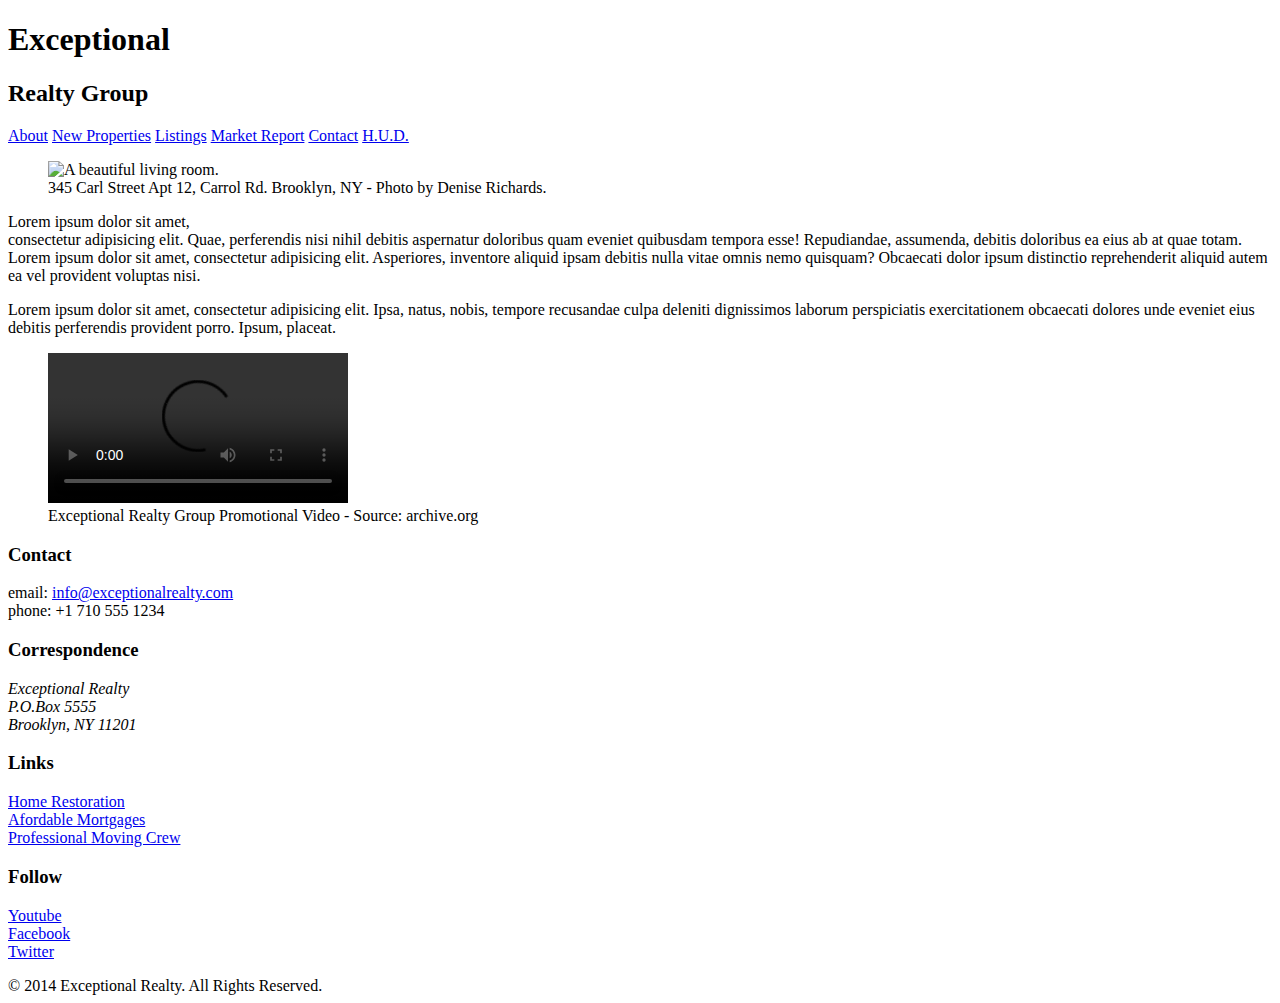
==== index.html @ 5bf2ca54 "automatically backed up by learn" ====
<!DOCTYPE html>
<html lang="en">
  <head>
    <meta charset="UTF-8">
    <title>Exceptional Realty Group - Luxury Homes - About</title>
    <link rel="stylesheet" href=""
    <link rel="stylesheet" href="css/style.css">
  </head>
  <body>
    <header>
      <!-- logo -->
      <h1>Exceptional</h1>
      <h2>Realty Group</h2>

      <nav>
        <a href="index.html">About</a> <a href="new-properties.html">New Properties</a> <a href="real-estate-listings.html">Listings</a> <a href="market-report.html">Market Report</a> <a href="contact.html">Contact</a> <a href="http://hud.gov" target="_blank">H.U.D.</a>
      </nav>
    </header>

    <section id="featured-property">
      <figure>
        <img src="images/intro-pic.jpg" alt="A beautiful living room." title="Welcome to Exceptional Realty Group">
        <figcaption>345 Carl Street Apt 12, Carrol Rd. Brooklyn, NY - Photo by Denise Richards.</figcaption>
      </figure>

      <p>Lorem ipsum dolor sit amet,<br> consectetur adipisicing elit. Quae, perferendis nisi nihil debitis aspernatur doloribus quam eveniet quibusdam tempora esse! Repudiandae, assumenda, debitis doloribus ea eius ab at quae totam. Lorem ipsum dolor sit amet, consectetur adipisicing elit. Asperiores, inventore aliquid ipsam debitis nulla vitae omnis nemo quisquam? Obcaecati dolor ipsum distinctio reprehenderit aliquid autem ea vel provident voluptas nisi.</p>
      <p>Lorem ipsum dolor sit amet, consectetur adipisicing elit. Ipsa, natus, nobis, tempore recusandae culpa deleniti dignissimos laborum perspiciatis exercitationem obcaecati dolores unde eveniet eius debitis perferendis provident porro. Ipsum, placeat.</p>
    </section>

    <section id="promotional">
      <figure>
        <video controls>
          <source src="videos/real-estate.mp4" type="video/mp4"> 
          <source src="videos/real-estate.ogv" type="video/ogg">
          Your browser does not support HTML5 video. <a href="http://browsehappy.com" target="_blank">Please upgrade your browser</a>.
        </video>
        <figcaption>Exceptional Realty Group Promotional Video - Source: archive.org</figcaption>
      </figure>
    </section>

    <section id="details">
      <div>
        <h3>Contact</h3>
        <p>
          email: <a href="mailto:info@exceptionalrealty.com">info@exceptionalrealty.com</a><br>
          phone: +1 710 555 1234
        </p>
        <h3>Correspondence</h3>
        <address>
          Exceptional Realty<br>
          P.O.Box 5555<br>
          Brooklyn, NY 11201
        </address>
      </div>

      <div>
        <h3>Links</h3>
        <p>
          <a href="#" target="_blank">Home Restoration</a><br>
          <a href="#" target="_blank">Afordable Mortgages</a><br>
          <a href="#" target="_blank">Professional Moving Crew</a>
        </p>
      </div>

      <div>
        <h3>Follow</h3>
        <p>
          <a href="#" target="_blank">Youtube</a><br>
          <a href="#" target="_blank">Facebook</a><br>
          <a href="#" target="_blank">Twitter</a>
        </p>
      </div>
    </section>

    <footer>
      &copy; 2014 Exceptional Realty. All Rights Reserved.
    </footer>

  </body>
</html>
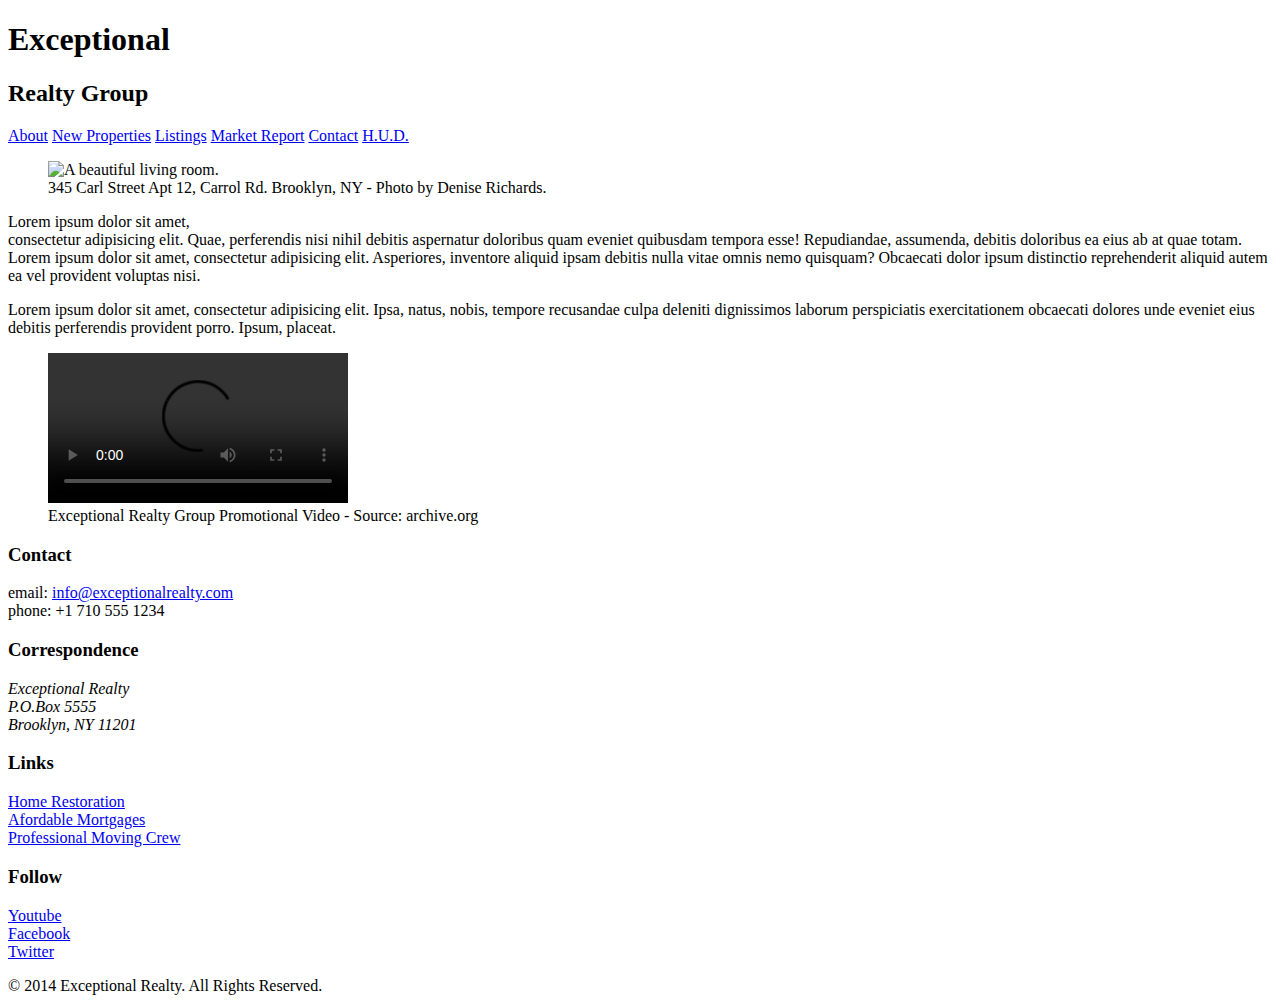
==== commit 93ad7e90: "automatically backed up by learn" ====
--- a/index.html
+++ b/index.html
@@ -3,8 +3,9 @@
   <head>
     <meta charset="UTF-8">
     <title>Exceptional Realty Group - Luxury Homes - About</title>
-    <link rel="stylesheet" href=""
+    <link rel="stylesheet" href="https://cdnjs.cloudflare.com/ajax/libs/normalize/8.0.0/normalize.min.css">
     <link rel="stylesheet" href="css/style.css">
+    <link rel="" href="">
   </head>
   <body>
     <header>
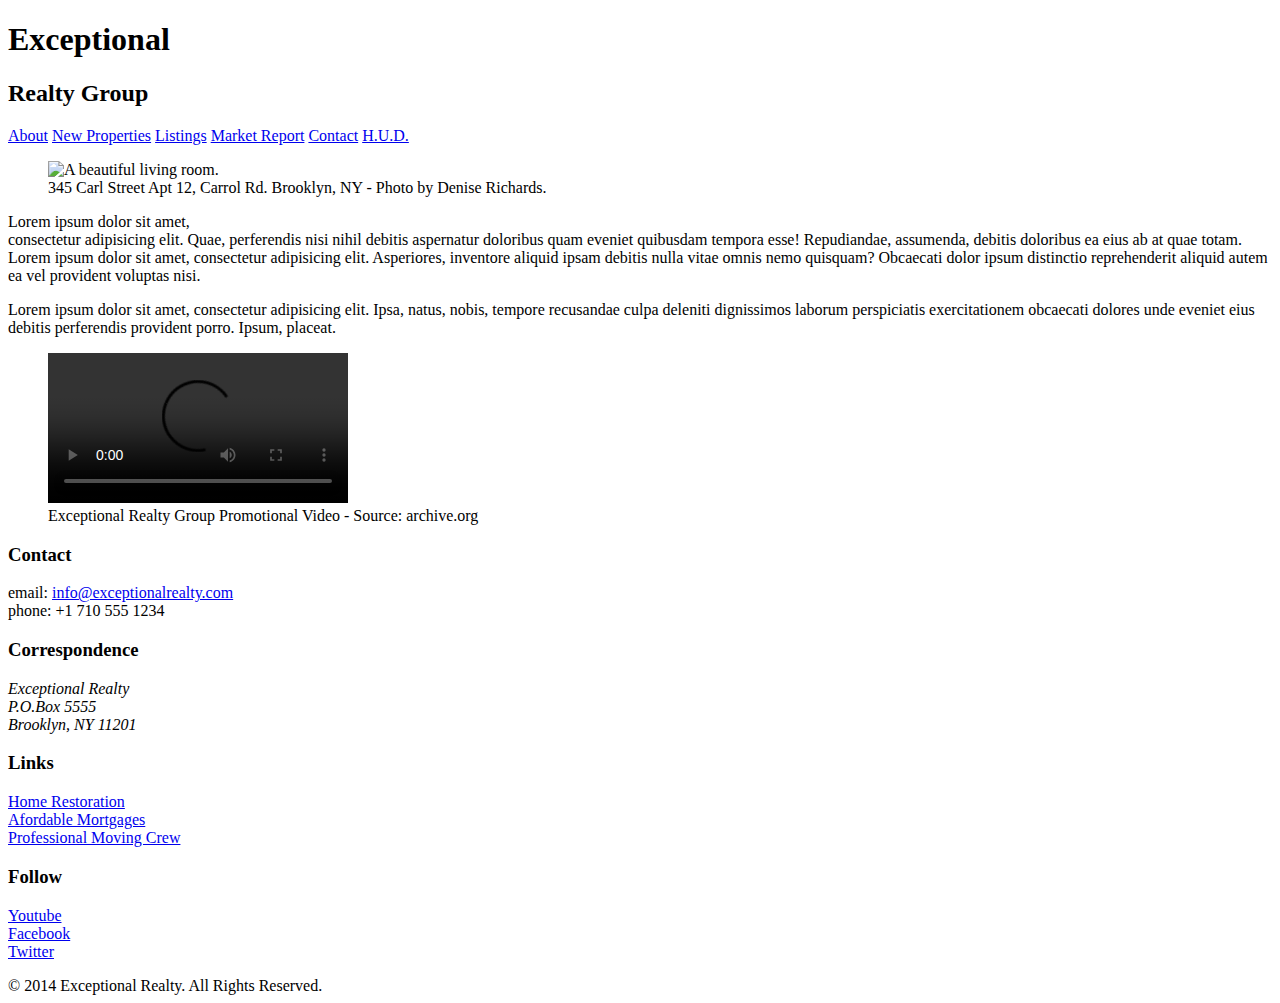
==== commit 03684190: "automatically backed up by learn" ====
--- a/index.html
+++ b/index.html
@@ -5,7 +5,7 @@
     <title>Exceptional Realty Group - Luxury Homes - About</title>
     <link rel="stylesheet" href="https://cdnjs.cloudflare.com/ajax/libs/normalize/8.0.0/normalize.min.css">
     <link rel="stylesheet" href="css/style.css">
-    <link rel="" href="">
+    <script src="https://cdnjs.cloudflare.com/ajax/libs/modernizr/2.8.3/modernizr.js"></script>
   </head>
   <body>
     <header>
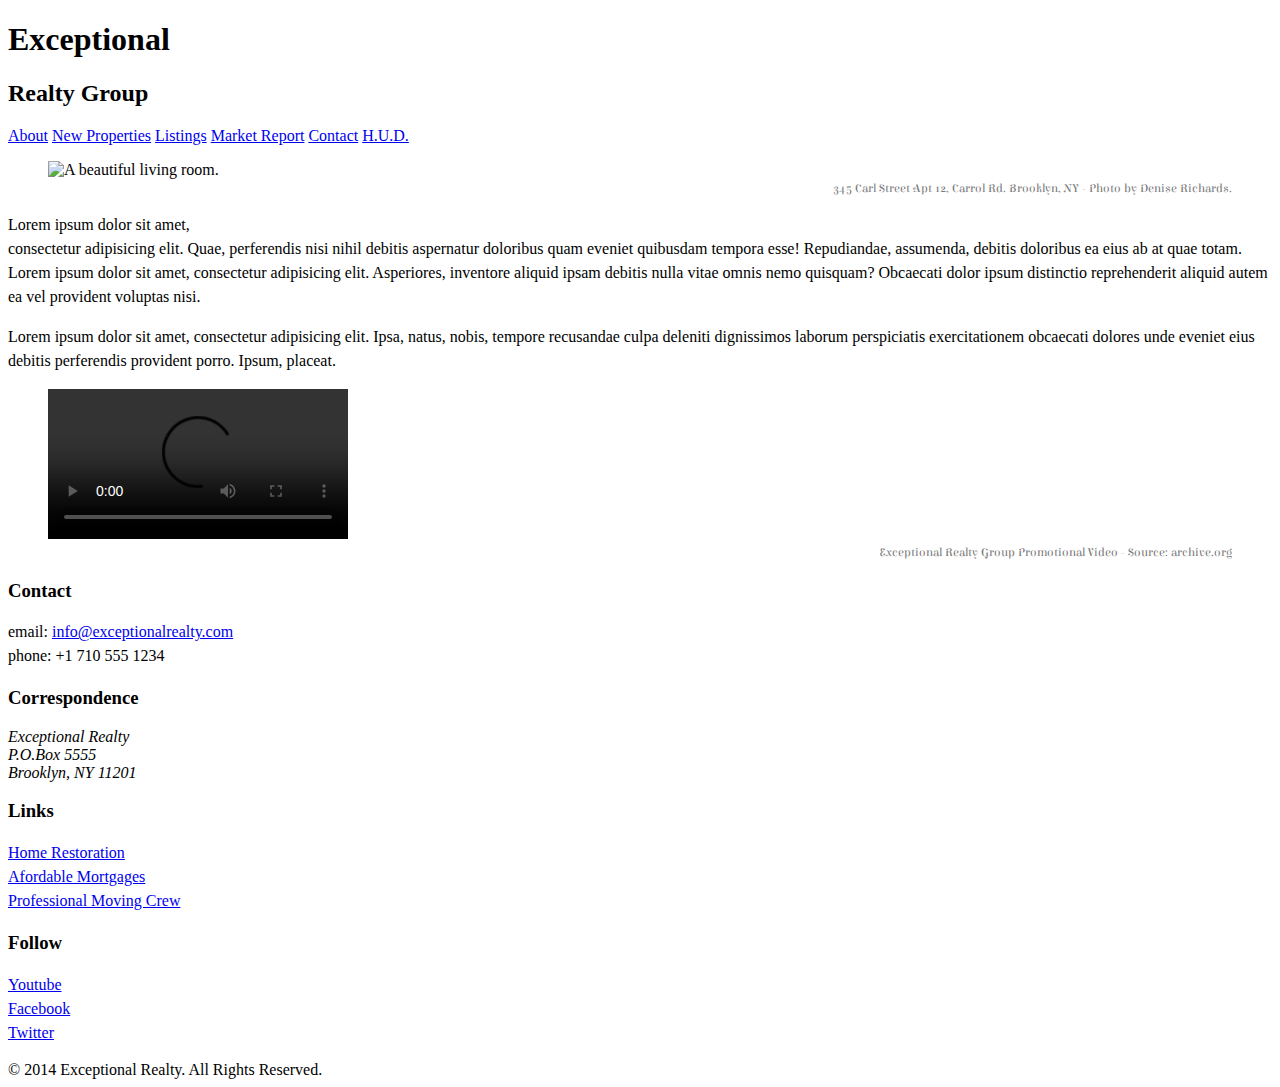
==== commit 0be6830b: "automatically backed up by learn" ====
--- a/index.html
+++ b/index.html
@@ -9,10 +9,10 @@
   </head>
   <body>
     <header>
-      <!-- logo -->
-      <h1>Exceptional</h1>
+      <div>
+      <h1 >Exceptional</h1>
       <h2>Realty Group</h2>
-
+      </div>
       <nav>
         <a href="index.html">About</a> <a href="new-properties.html">New Properties</a> <a href="real-estate-listings.html">Listings</a> <a href="market-report.html">Market Report</a> <a href="contact.html">Contact</a> <a href="http://hud.gov" target="_blank">H.U.D.</a>
       </nav>
--- a/css/style.css
+++ b/css/style.css
@@ -0,0 +1,41 @@
+@import url('https://fonts.googleapis.com/css?family=Elsie+Swash+Caps:400,900');
+@import url('https://fonts.googleapis.com/css?family=Clicker+Script');
+
+/* This is a comment */
+
+/* CSS Syntax
+
+selector {
+  property: value;
+  property: value;
+}
+
+*/
+
+/* Type selector */
+
+p { 
+  font-size: 1em; /* 16px, ?pt, 100%, 1em*/
+  line-height: 1.5em;
+}
+
+figcaption {
+  /*font-weight: normal;
+  font-size: 0.75em;
+  line-height: 1.5em;
+  font-family: Georgia, "Times New Roman", serif;*/
+  font: normal 0.75em/1.5em 'Elsie Swash Caps', cursive;
+  color: #777;
+  text-align: right;
+}
+
+/* Class selector */
+
+.milk-text {
+  font: bold 2.6em 'Elsie Swash Caps', cursive;
+  color: white;
+  text-shadow: 0 2px 3px #000;
+}
+
+/* ID selector */
+
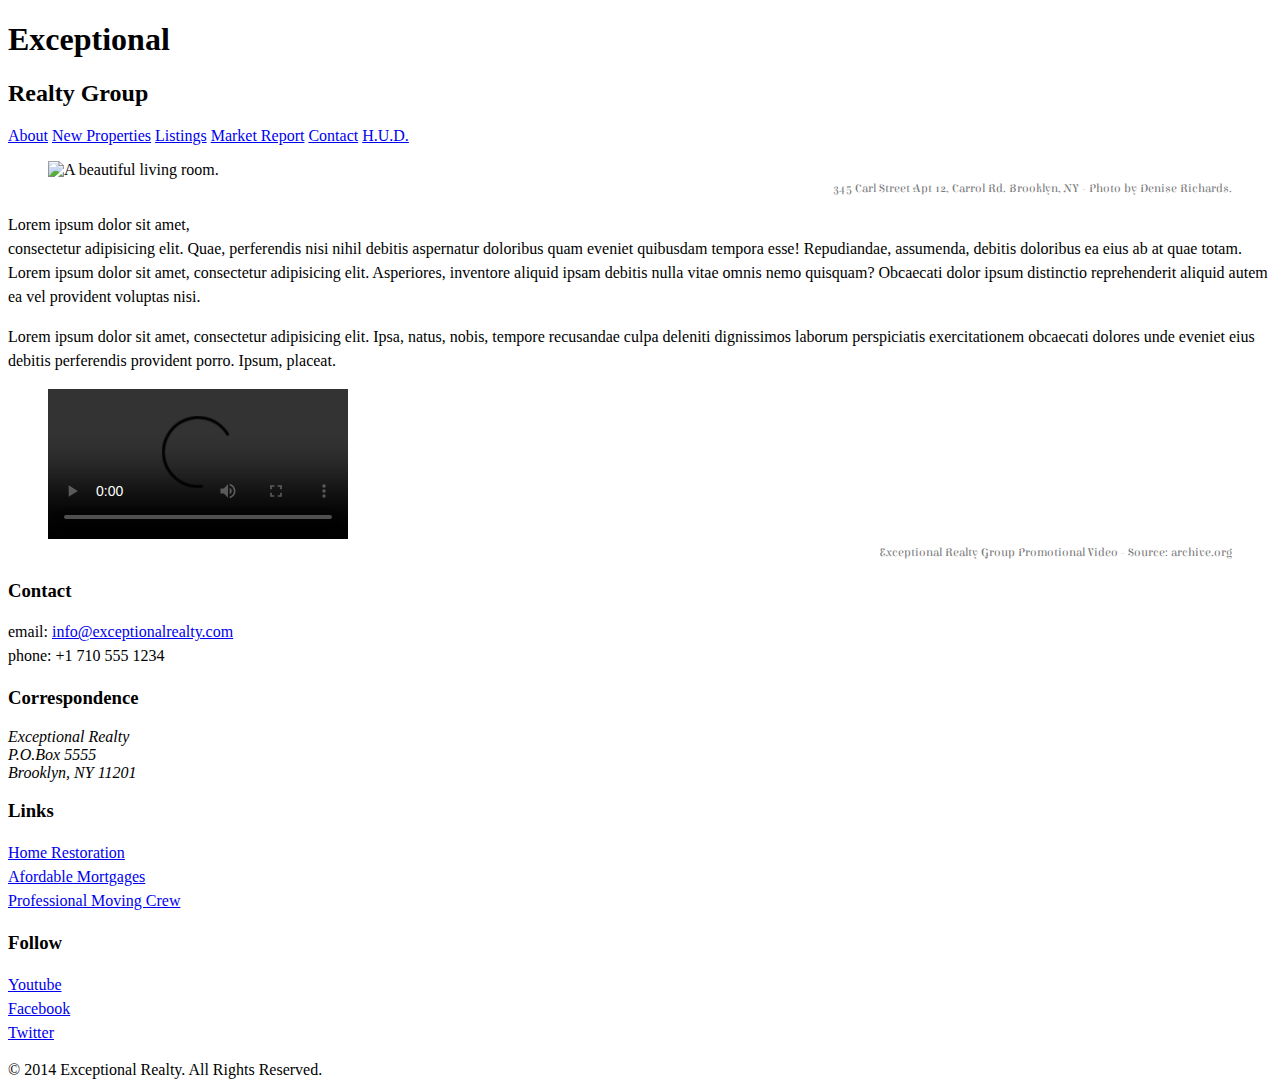
==== commit 03024419: "automatically backed up by learn" ====
--- a/index.html
+++ b/index.html
@@ -9,8 +9,8 @@
   </head>
   <body>
     <header>
-      <div>
-      <h1 >Exceptional</h1>
+      <div id="logo">
+      <h1>Exceptional</h1>
       <h2>Realty Group</h2>
       </div>
       <nav>
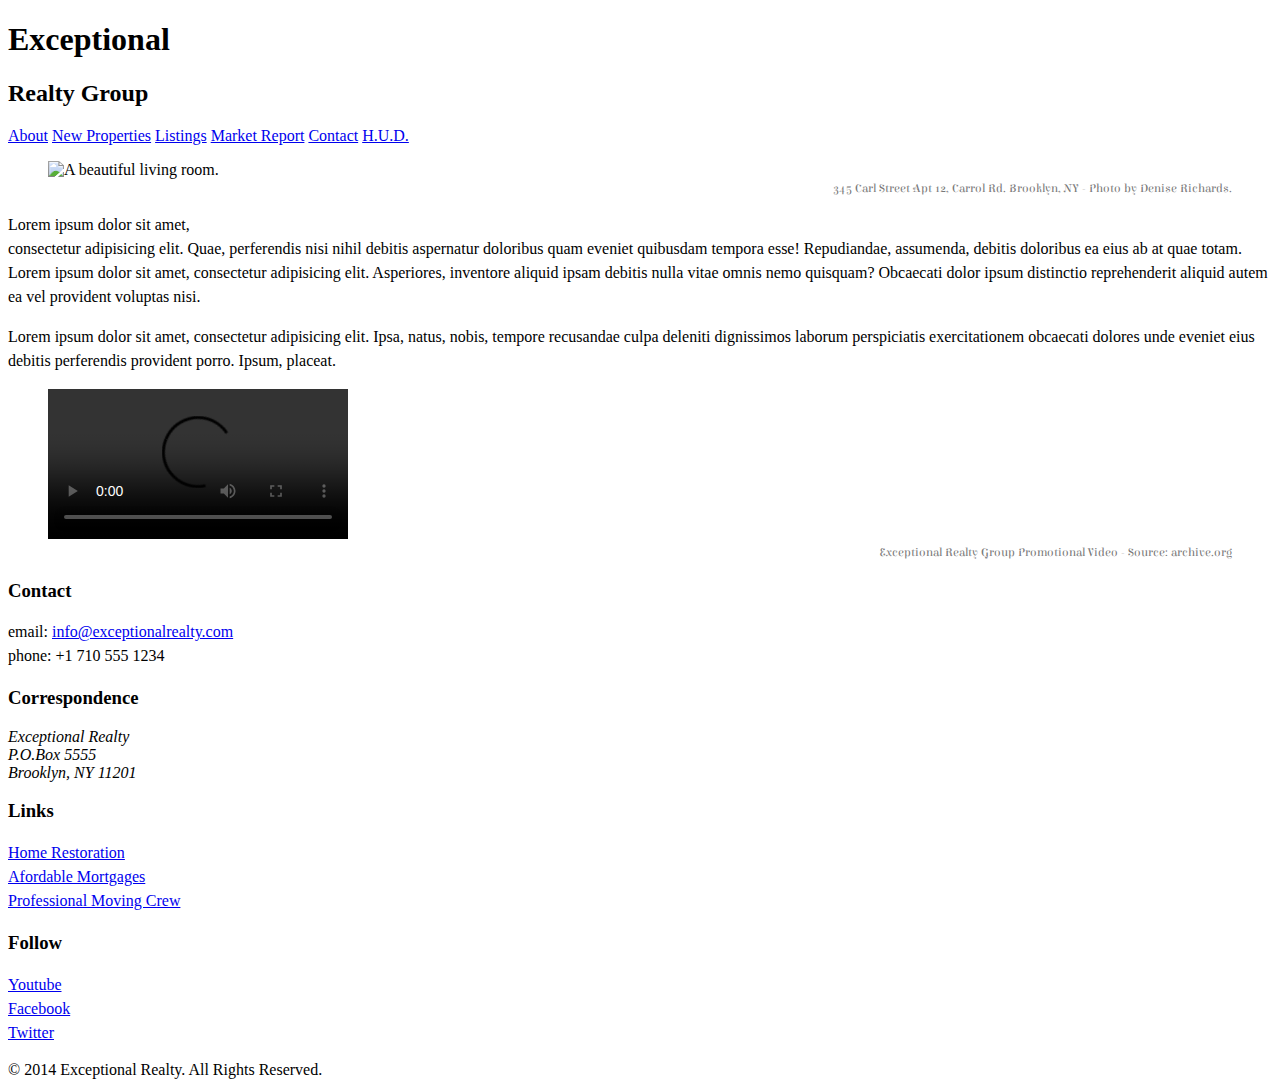
==== commit 93344af4: "automatically backed up by learn" ====
--- a/index.html
+++ b/index.html
@@ -10,8 +10,8 @@
   <body>
     <header>
       <div id="logo">
-      <h1>Exceptional</h1>
-      <h2>Realty Group</h2>
+        <h1>Exceptional</h1>
+        <h2>Realty Group</h2>
       </div>
       <nav>
         <a href="index.html">About</a> <a href="new-properties.html">New Properties</a> <a href="real-estate-listings.html">Listings</a> <a href="market-report.html">Market Report</a> <a href="contact.html">Contact</a> <a href="http://hud.gov" target="_blank">H.U.D.</a>
--- a/css/style.css
+++ b/css/style.css
@@ -39,3 +39,4 @@
 
 /* ID selector */
 
+#logo 